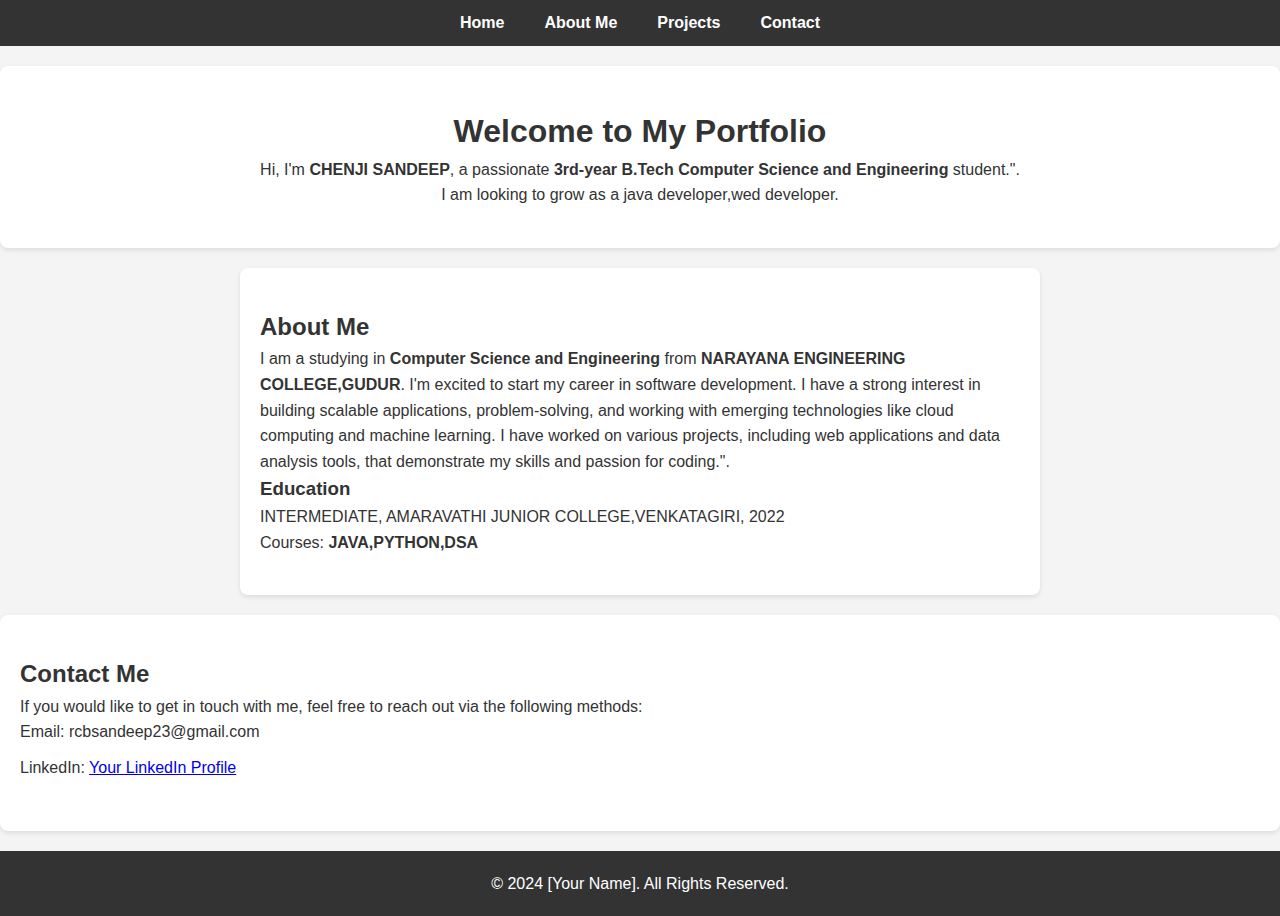
==== index.html @ b8f6f248 "Update index.html" ====
<!DOCTYPE html>
<html lang="en">
<head>
  <meta charset="UTF-8">
  <meta name="viewport" content="width=device-width, initial-scale=1.0">
  <meta name="description" content="Fresh Graduate Portfolio">
  <title>My Portfolio</title>
  <link rel="stylesheet" href="style.css">
</head>
<body>
  <!-- Navigation Bar -->
  <header>
    <nav>
      <ul>
        <li><a href="#home">Home</a></li>
        <li><a href="#about">About Me</a></li>
        <li><a href="#projects">Projects</a></li>
        <li><a href="#contact">Contact</a></li>
      </ul>
    </nav>
  </header>

  <!-- Home Section -->
  <section id="home">
    <div class="intro">
      <h1>Welcome to My Portfolio</h1>
      <p>Hi, I'm <b>CHENJI SANDEEP</b>, a passionate <b>3rd-year B.Tech Computer Science and Engineering</b> student.".</p>
      <p>I am looking to grow as a java developer,wed developer.</p>
    </div>
  </section>

  <!-- About Me Section -->
  <section id="about">
    <h2>About Me</h2>
    <p>I am a studying in <b>Computer Science and Engineering</b> from <b>NARAYANA ENGINEERING COLLEGE,GUDUR</b>. I'm excited to start my career in software development. I have a strong interest in building scalable applications, problem-solving, and working with emerging technologies like cloud computing and machine learning. I have worked on various projects, including web applications and data analysis tools, that demonstrate my skills and passion for coding.".</p>
    <h3>Education</h3>
    <p>INTERMEDIATE, AMARAVATHI JUNIOR COLLEGE,VENKATAGIRI, 2022</p>
    <p>Courses: <b>JAVA,PYTHON,DSA</b></p>
  </section>

  <!-- Projects Section 
  <section id="projects">
    <h2>My Projects</h2>
    <div class="project">
      <h3>Project Title 1</h3>
      <p>Description of the project, technologies used, and your role in it.</p>
      <a href="project-link" target="_blank">View Project</a>
    </div>
    <div class="project">
      <h3>Project Title 2</h3>
      <p>Description of the project, technologies used, and your role in it.</p>
      <a href="project-link" target="_blank">View Project</a>
    </div>
    <div class="project">
      <h3>Project Title 3</h3>
      <p>Description of the project, technologies used, and your role in it.</p>
      <a href="project-link" target="_blank">View Project</a>
    </div>
  </section>
-->
  <!-- Contact Section -->
  <section id="contact">
    <h2>Contact Me</h2>
    <p>If you would like to get in touch with me, feel free to reach out via the following methods:</p>
    <ul>
      <li>Email: rcbsandeep23@gmail.com</li>
      <li>LinkedIn: <a href="https://www.linkedin.com/in/your-profile" target="_blank">Your LinkedIn Profile</a></li>
    </ul>
  </section>

  <!-- Footer -->
  <footer>
    <p>&copy; 2024 [Your Name]. All Rights Reserved.</p>
  </footer>
</body>
</html>
---- style.css ----
/* General Styles */
* {
  margin: 0;
  padding: 0;
  box-sizing: border-box;
}

body {
  font-family: Arial, sans-serif;
  line-height: 1.6;
  background-color: #f4f4f4;
  color: #333;
}

header {
  background-color: #333;
  color: white;
  padding: 10px 0;
}

header nav ul {
  list-style: none;
  display: flex;
  justify-content: center;
}

header nav ul li {
  margin: 0 20px;
}

header nav ul li a {
  color: white;
  text-decoration: none;
  font-weight: bold;
}

header nav ul li a:hover {
  color: #ffa500;
}

h1, h2, h3 {
  color: #333;
}

section {
  padding: 40px 20px;
  margin: 20px 0;
  background-color: white;
  border-radius: 8px;
  box-shadow: 0 2px 5px rgba(0, 0, 0, 0.1);
}

section#home {
  text-align: center;
}

section#about {
  max-width: 800px;
  margin: 0 auto;
}

section#projects .project {
  margin-bottom: 20px;
}

section#projects .project h3 {
  color: #333;
}

section#projects .project a {
  display: inline-block;
  margin-top: 10px;
  color: #333;
  text-decoration: none;
}

section#projects .project a:hover {
  color: #ffa500;
}

ul {
  list-style: none;
  padding: 0;
}

ul li {
  margin-bottom: 10px;
}

footer {
  text-align: center;
  padding: 20px;
  background-color: #333;
  color: white;
}
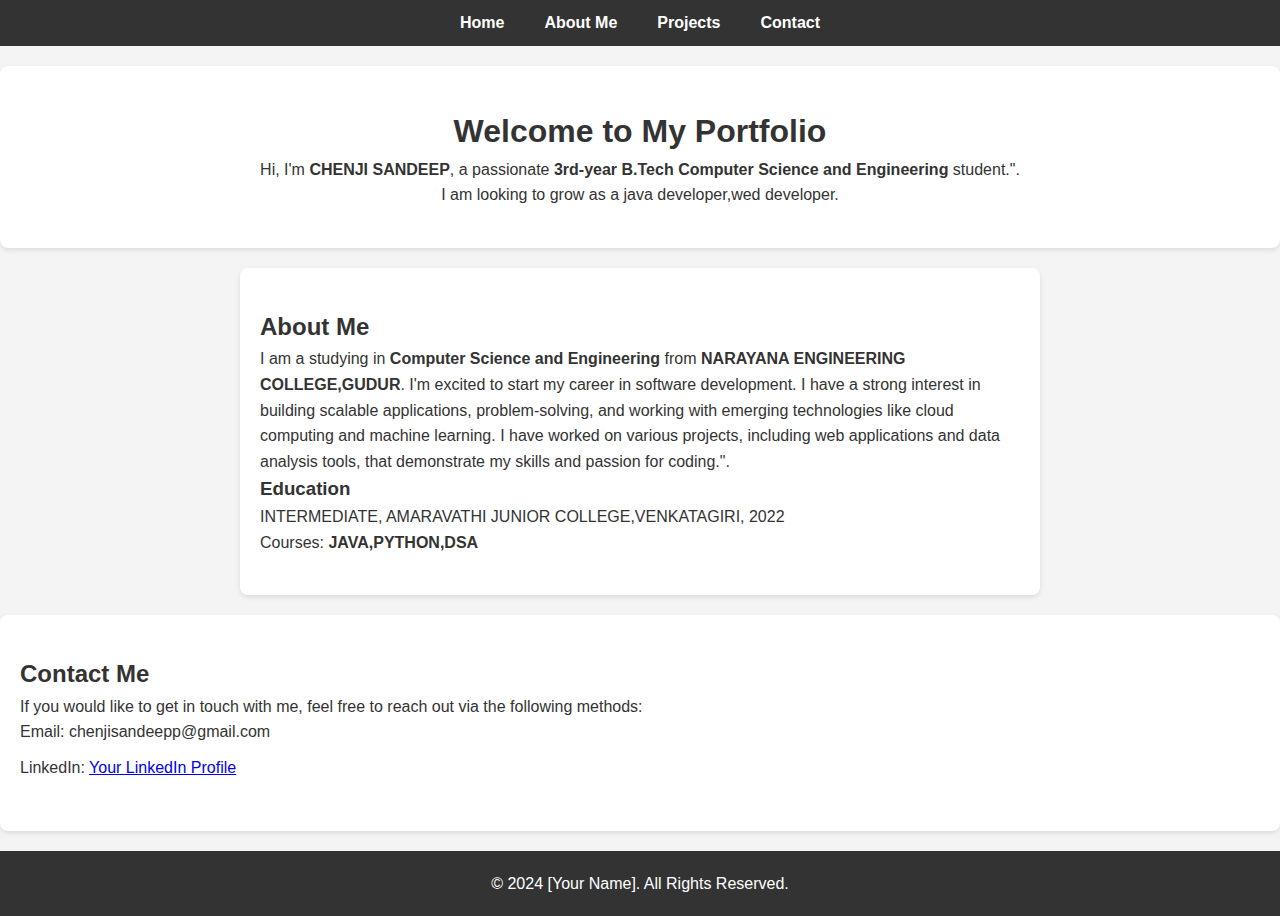
==== commit 7908b1c3: "Update index.html" ====
--- a/index.html
+++ b/index.html
@@ -63,8 +63,8 @@
     <h2>Contact Me</h2>
     <p>If you would like to get in touch with me, feel free to reach out via the following methods:</p>
     <ul>
-      <li>Email: rcbsandeep23@gmail.com</li>
-      <li>LinkedIn: <a href="https://www.linkedin.com/in/your-profile" target="_blank">Your LinkedIn Profile</a></li>
+      <li>Email: chenjisandeepp@gmail.com</li>
+      <li>LinkedIn: <a href="linkedin.com/in/chenjisandeep" target="_blank">Your LinkedIn Profile</a></li>
     </ul>
   </section>
 
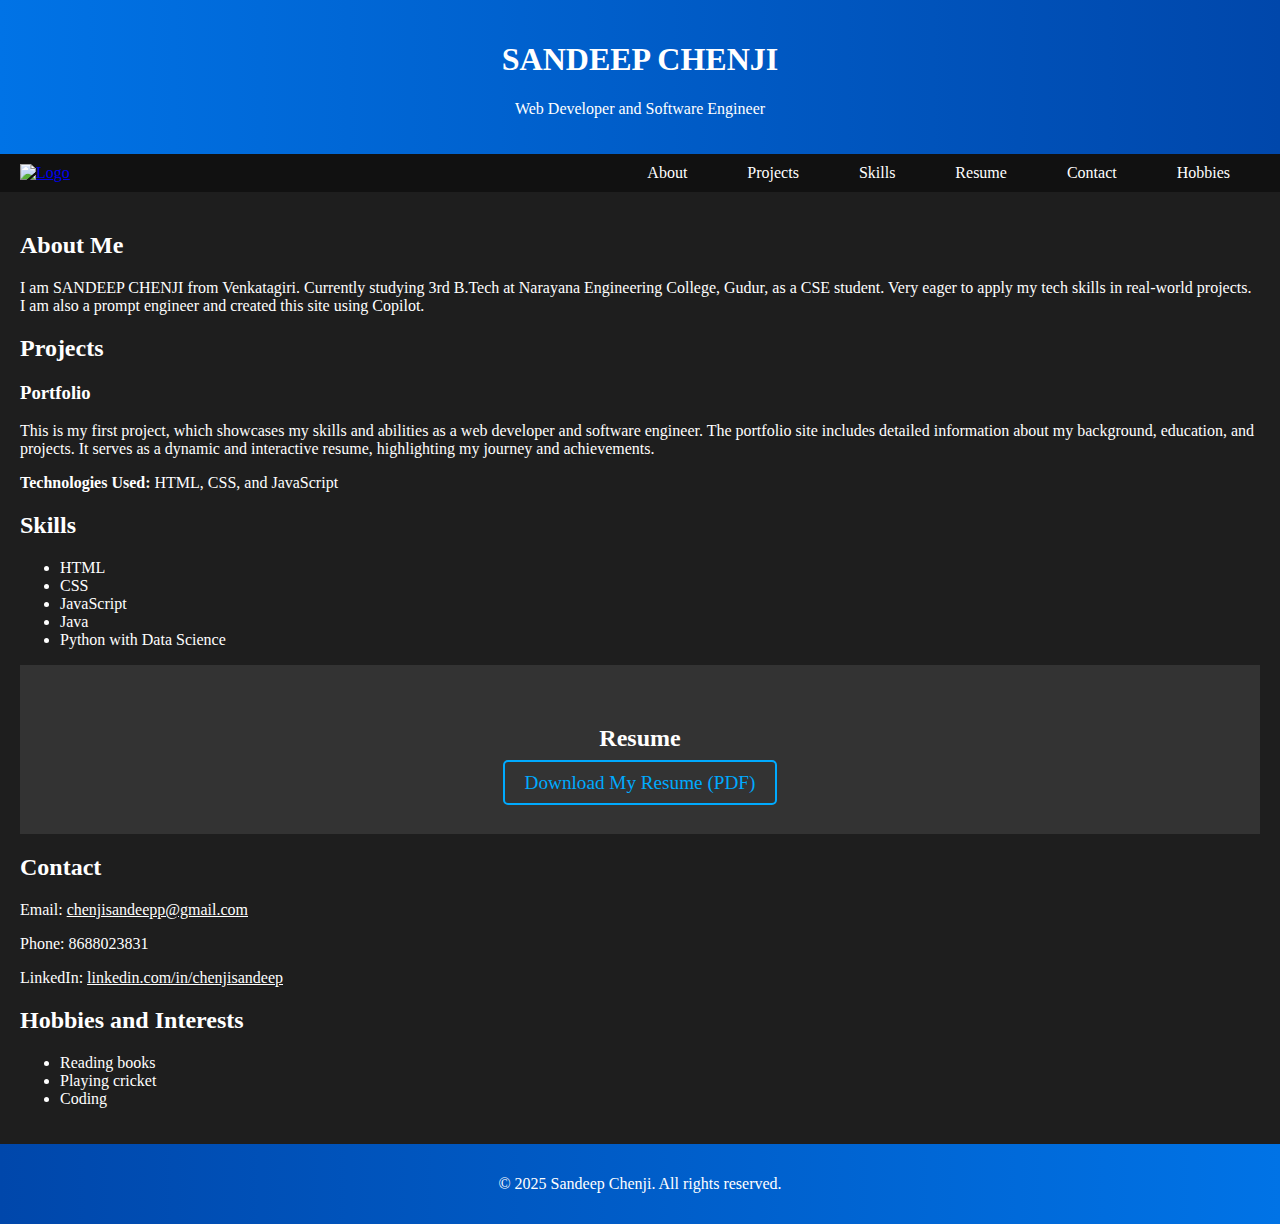
==== commit eaf42943: "Update index.html" ====
--- a/index.html
+++ b/index.html
@@ -1,76 +1,235 @@
 <!DOCTYPE html>
 <html lang="en">
 <head>
-  <meta charset="UTF-8">
-  <meta name="viewport" content="width=device-width, initial-scale=1.0">
-  <meta name="description" content="Fresh Graduate Portfolio">
-  <title>My Portfolio</title>
-  <link rel="stylesheet" href="style.css">
+    <meta charset="UTF-8">
+    <meta name="viewport" content="width=device-width, initial-scale=1.0">
+    <title>Sandeep Chenji - Portfolio</title>
+    <style>
+        body {
+            
+            background-color: #1e1e1e;
+            color: white;
+            #font-family: Arial, sans-serif;
+            margin: 0;
+        }
+        header {
+            background: linear-gradient(to right, #0073e6, #0047ab);
+            padding: 20px;
+            text-align: center;
+            color: white;
+            box-shadow: 0 4px 8px rgba(0, 0, 0, 0.2);
+        }
+        nav {
+            background-color: #111;
+            padding: 10px 20px;
+            position: sticky;
+            top: 0;
+            z-index: 1000;
+            display: flex;
+            justify-content: space-between;
+            align-items: center;
+            transition: all 0.3s ease-in-out;
+        }
+        .logo img {
+            height: 40px;
+            width: auto;
+            cursor: pointer;
+        }
+        nav ul {
+            display: flex;
+            justify-content: center;
+            list-style: none;
+            padding: 0;
+            margin: 0;
+            flex-wrap: wrap;
+        }
+        nav ul li {
+            margin: 0 15px;
+        }
+        nav ul li a {
+            color: white;
+            text-decoration: none;
+            padding: 10px 15px;
+            border-radius: 4px;
+            transition: background-color 0.3s, transform 0.2s, color 0.2s;
+        }
+        nav ul li a:hover, nav ul li a.active {
+            background-color: white;
+            color: black;
+            transform: scale(1.1);
+        }
+        .menu-icon {
+            display: none;
+            cursor: pointer;
+            flex-direction: column;
+            justify-content: space-between;
+            align-items: center;
+            width: 30px;
+            height: 25px;
+        }
+        .menu-icon div {
+            background-color: white;
+            height: 4px;
+            width: 100%;
+            border-radius: 2px;
+        }
+        .menu-active {
+            display: flex !important;
+        }
+        .container {
+            padding: 20px;
+        }
+        footer {
+            background: linear-gradient(to right, #0047ab, #0073e6);
+            padding: 15px;
+            text-align: center;
+            color: white;
+        }
+
+        /* Media query for mobile responsiveness */
+        @media (max-width: 768px) {
+            nav ul {
+                display: none;
+                width: 100%;
+                flex-direction: column;
+                align-items: center;
+                background-color: #111;
+                position: absolute;
+                top: 60px;
+                left: 0;
+                right: 0;
+                box-shadow: 0 4px 8px rgba(0, 0, 0, 0.2);
+                padding: 10px 0;
+            }
+            nav ul li {
+                margin: 15px 0;
+            }
+            .menu-icon {
+                display: flex;
+            }
+            nav ul li a {
+                padding: 10px 20px;
+            }
+        }
+
+        /* Resume Section */
+        .resume-section {
+            background-color: #333;
+            padding: 40px 20px;
+            text-align: center;
+        }
+        .resume-section h2 {
+            font-weight: bold;
+            margin-bottom: 20px;
+        }
+        .resume-link {
+            font-size: 1.2rem;
+            color: #00aaff;
+            text-decoration: none;
+            border: 2px solid #00aaff;
+            padding: 10px 20px;
+            border-radius: 5px;
+            transition: background-color 0.3s, color 0.3s;
+        }
+        .resume-link:hover {
+            background-color: #00aaff;
+            color: black;
+        }
+    </style>
 </head>
 <body>
-  <!-- Navigation Bar -->
-  <header>
+    <header>
+        <h1>SANDEEP CHENJI</h1>
+        <p>Web Developer and Software Engineer</p>
+    </header>
     <nav>
-      <ul>
-        <li><a href="#home">Home</a></li>
-        <li><a href="#about">About Me</a></li>
-        <li><a href="#projects">Projects</a></li>
-        <li><a href="#contact">Contact</a></li>
-      </ul>
+        <div class="logo">
+            <a href="#"><img src="content://com.android.providers.media.documents/document/image%3A1000021804" alt="Logo"></a>
+        </div>
+        <ul id="menu">
+            <li><a href="#about" onclick="showTab('about')">About</a></li>
+            <li><a href="#projects" onclick="showTab('projects')">Projects</a></li>
+            <li><a href="#skills" onclick="showTab('skills')">Skills</a></li>
+            <li><a href="#resume" onclick="showTab('resume')">Resume</a></li>
+            <li><a href="#contact" onclick="showTab('contact')">Contact</a></li>
+            <li><a href="#hobbies" onclick="showTab('hobbies')">Hobbies</a></li>
+        </ul>
+        <div class="menu-icon" onclick="toggleMenu()">
+            <div></div>
+            <div></div>
+            <div></div>
+        </div>
     </nav>
-  </header>
-
-  <!-- Home Section -->
-  <section id="home">
-    <div class="intro">
-      <h1>Welcome to My Portfolio</h1>
-      <p>Hi, I'm <b>CHENJI SANDEEP</b>, a passionate <b>3rd-year B.Tech Computer Science and Engineering</b> student.".</p>
-      <p>I am looking to grow as a java developer,wed developer.</p>
+
+    <div class="container">
+        <section id="about" class="tab-content active">
+            <h2>About Me</h2>
+            <p>I am SANDEEP CHENJI from Venkatagiri. Currently studying 3rd B.Tech at Narayana Engineering College, Gudur, as a CSE student. Very eager to apply my tech skills in real-world projects. I am also a prompt engineer and created this site using Copilot.</p>
+        </section>
+        <section id="projects" class="tab-content">
+            <h2>Projects</h2>
+            <div class="project">
+                <h3>Portfolio</h3>
+                <p>This is my first project, which showcases my skills and abilities as a web developer and software engineer. The portfolio site includes detailed information about my background, education, and projects. It serves as a dynamic and interactive resume, highlighting my journey and achievements.</p>
+                <p><strong>Technologies Used:</strong> HTML, CSS, and JavaScript</p>
+            </div>
+        </section>
+        <section id="skills" class="tab-content">
+            <h2>Skills</h2>
+            <ul>
+                <li>HTML</li>
+                <li>CSS</li>
+                <li>JavaScript</li>
+                <li>Java</li>
+                <li>Python with Data Science</li>
+            </ul>
+        </section>
+        <section id="resume" class="tab-content">
+            <div class="resume-section">
+                <h2>Resume</h2>
+                <a href="path/to/your_resume.pdf" class="resume-link" target="_blank">Download My Resume (PDF)</a>
+            </div>
+        </section>
+        <section id="contact" class="tab-content">
+            <h2>Contact</h2>
+            <p>Email: <a href="mailto:chenjisandeepp@gmail.com" style="color: white;">chenjisandeepp@gmail.com</a></p>
+            <p>Phone: 8688023831</p>
+            <p>LinkedIn: <a href="https://linkedin.com/in/chenjisandeep" style="color: white;">linkedin.com/in/chenjisandeep</a></p>
+        </section>
+        <section id="hobbies" class="tab-content">
+            <h2>Hobbies and Interests</h2>
+            <ul>
+                <li>Reading books</li>
+                <li>Playing cricket</li>
+                <li>Coding</li>
+            </ul>
+        </section>
     </div>
-  </section>
-
-  <!-- About Me Section -->
-  <section id="about">
-    <h2>About Me</h2>
-    <p>I am a studying in <b>Computer Science and Engineering</b> from <b>NARAYANA ENGINEERING COLLEGE,GUDUR</b>. I'm excited to start my career in software development. I have a strong interest in building scalable applications, problem-solving, and working with emerging technologies like cloud computing and machine learning. I have worked on various projects, including web applications and data analysis tools, that demonstrate my skills and passion for coding.".</p>
-    <h3>Education</h3>
-    <p>INTERMEDIATE, AMARAVATHI JUNIOR COLLEGE,VENKATAGIRI, 2022</p>
-    <p>Courses: <b>JAVA,PYTHON,DSA</b></p>
-  </section>
-
-  <!-- Projects Section 
-  <section id="projects">
-    <h2>My Projects</h2>
-    <div class="project">
-      <h3>Project Title 1</h3>
-      <p>Description of the project, technologies used, and your role in it.</p>
-      <a href="project-link" target="_blank">View Project</a>
-    </div>
-    <div class="project">
-      <h3>Project Title 2</h3>
-      <p>Description of the project, technologies used, and your role in it.</p>
-      <a href="project-link" target="_blank">View Project</a>
-    </div>
-    <div class="project">
-      <h3>Project Title 3</h3>
-      <p>Description of the project, technologies used, and your role in it.</p>
-      <a href="project-link" target="_blank">View Project</a>
-    </div>
-  </section>
--->
-  <!-- Contact Section -->
-  <section id="contact">
-    <h2>Contact Me</h2>
-    <p>If you would like to get in touch with me, feel free to reach out via the following methods:</p>
-    <ul>
-      <li>Email: chenjisandeepp@gmail.com</li>
-      <li>LinkedIn: <a href="linkedin.com/in/chenjisandeep" target="_blank">Your LinkedIn Profile</a></li>
-    </ul>
-  </section>
-
-  <!-- Footer -->
-  <footer>
-    <p>&copy; 2024 [Your Name]. All Rights Reserved.</p>
-  </footer>
+
+    <footer>
+        <p>&copy; 2025 Sandeep Chenji. All rights reserved.</p>
+    </footer>
+
+    <script>
+        function showTab(tabId) {
+            var tabs = document.getElementsByClassName('tab-content');
+            var links = document.querySelectorAll('nav ul li a');
+            
+            for (var i = 0; i < tabs.length; i++) {
+                tabs[i].classList.remove('active');
+            }
+            for (var i = 0; i < links.length; i++) {
+                links[i].classList.remove('active');
+            }
+            
+            document.getElementById(tabId).classList.add('active');
+            document.querySelector(`a[href='#${tabId}']`).classList.add('active');
+        }
+
+        function toggleMenu() {
+            var menu = document.getElementById('menu');
+            menu.classList.toggle('menu-active');
+        }
+    </script>
 </body>
 </html>
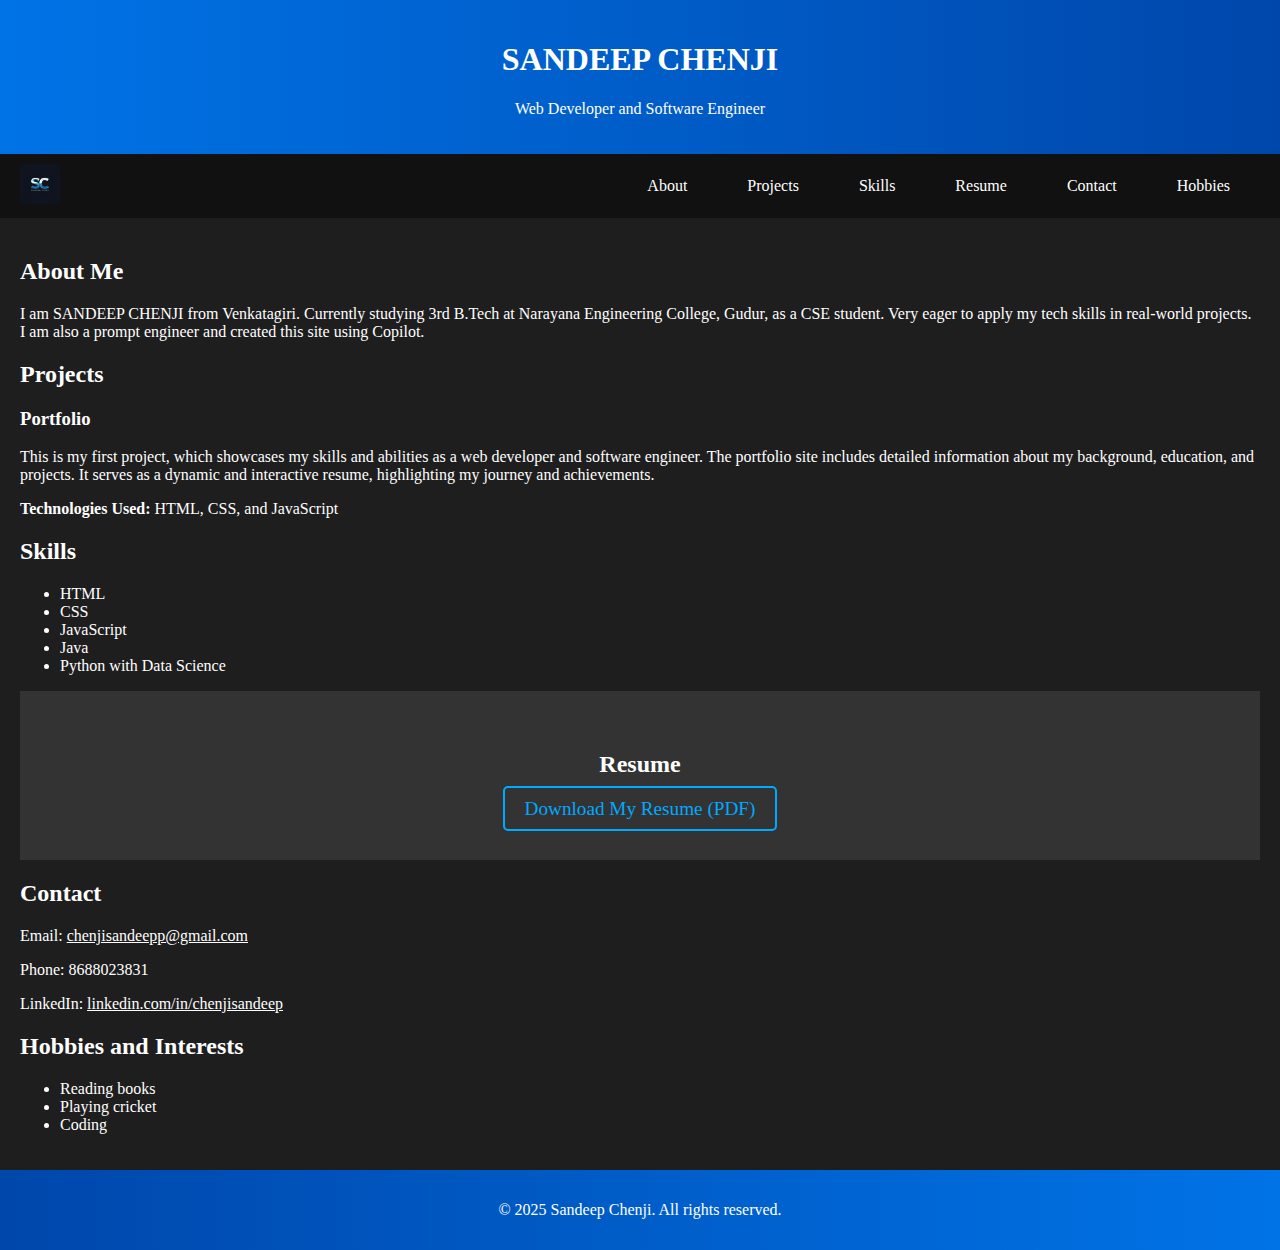
==== commit da8241a2: "Update index.html" ====
--- a/index.html
+++ b/index.html
@@ -144,7 +144,7 @@
     </header>
     <nav>
         <div class="logo">
-            <a href="#"><img src="content://com.android.providers.media.documents/document/image%3A1000021804" alt="Logo"></a>
+            <a href="#"><img src="1737371871097.jpg" alt="Logo"></a>
         </div>
         <ul id="menu">
             <li><a href="#about" onclick="showTab('about')">About</a></li>
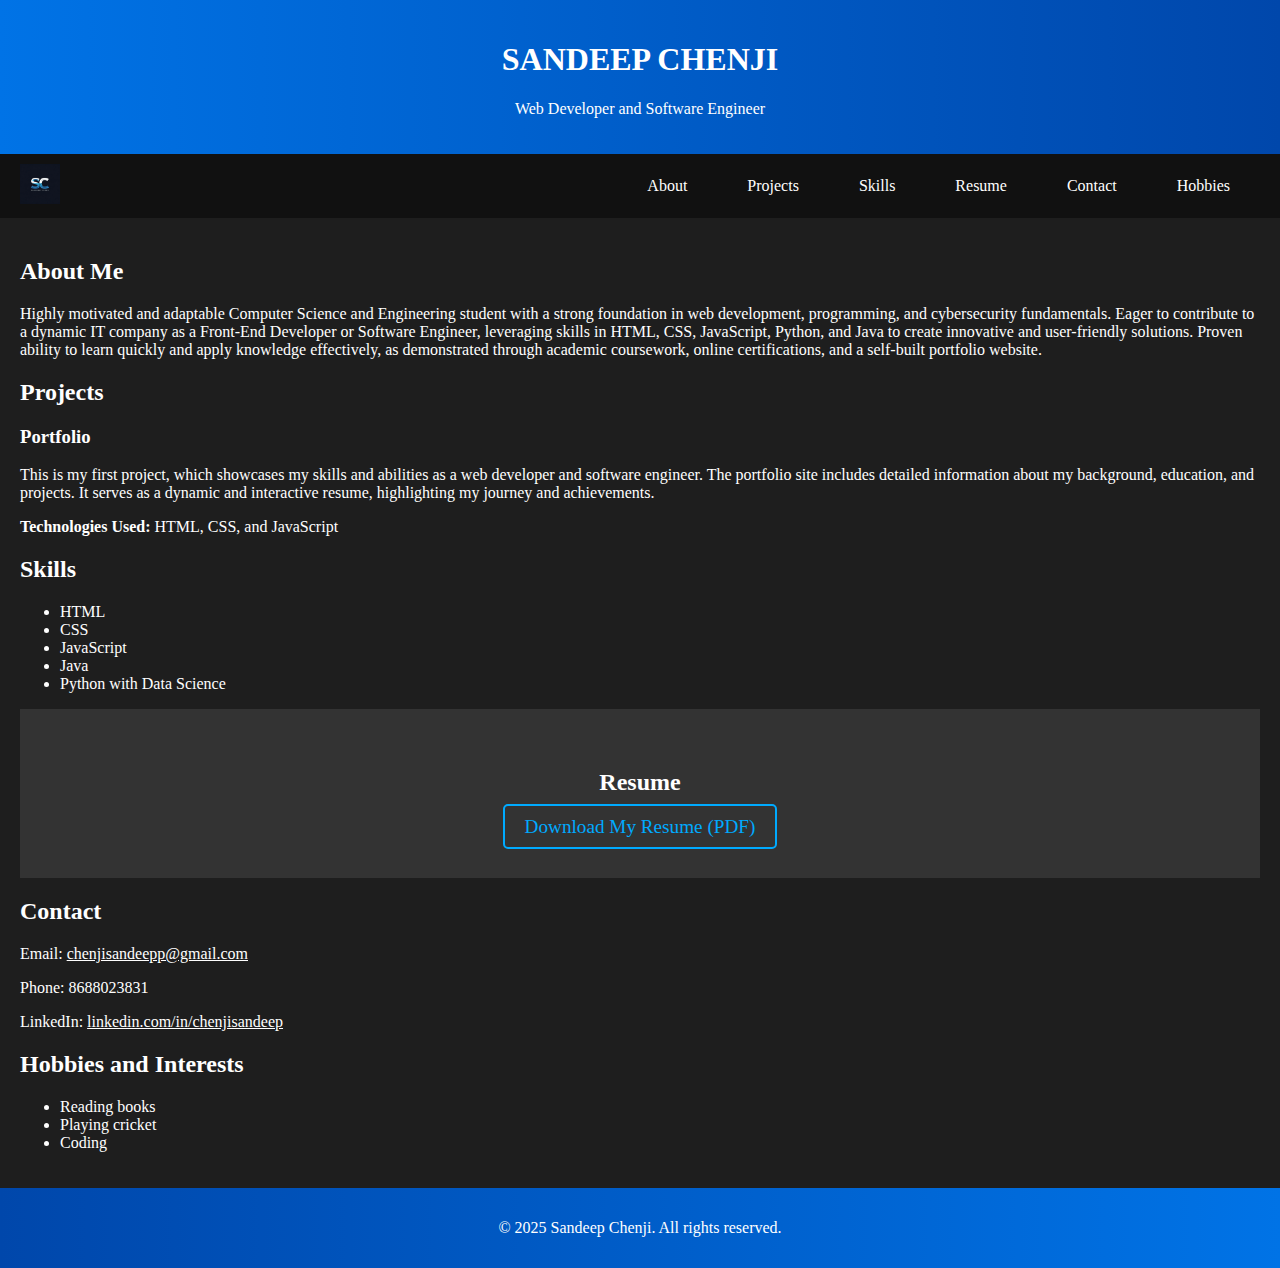
==== commit b297dff0: "Update index.html" ====
--- a/index.html
+++ b/index.html
@@ -164,7 +164,7 @@
     <div class="container">
         <section id="about" class="tab-content active">
             <h2>About Me</h2>
-            <p>I am SANDEEP CHENJI from Venkatagiri. Currently studying 3rd B.Tech at Narayana Engineering College, Gudur, as a CSE student. Very eager to apply my tech skills in real-world projects. I am also a prompt engineer and created this site using Copilot.</p>
+            <p>Highly motivated and adaptable Computer Science and Engineering student with a strong foundation in web development, programming, and cybersecurity fundamentals. Eager to contribute to a dynamic IT company as a Front-End Developer or Software Engineer, leveraging skills in HTML, CSS, JavaScript, Python, and Java to create innovative and user-friendly solutions. Proven ability to learn quickly and apply knowledge effectively, as demonstrated through academic coursework, online certifications, and a self-built portfolio website.</p>
         </section>
         <section id="projects" class="tab-content">
             <h2>Projects</h2>
@@ -187,7 +187,7 @@
         <section id="resume" class="tab-content">
             <div class="resume-section">
                 <h2>Resume</h2>
-                <a href="path/to/your_resume.pdf" class="resume-link" target="_blank">Download My Resume (PDF)</a>
+                <a href="chenjisandeep.pdf" class="resume-link" target="_blank">Download My Resume (PDF)</a>
             </div>
         </section>
         <section id="contact" class="tab-content">
